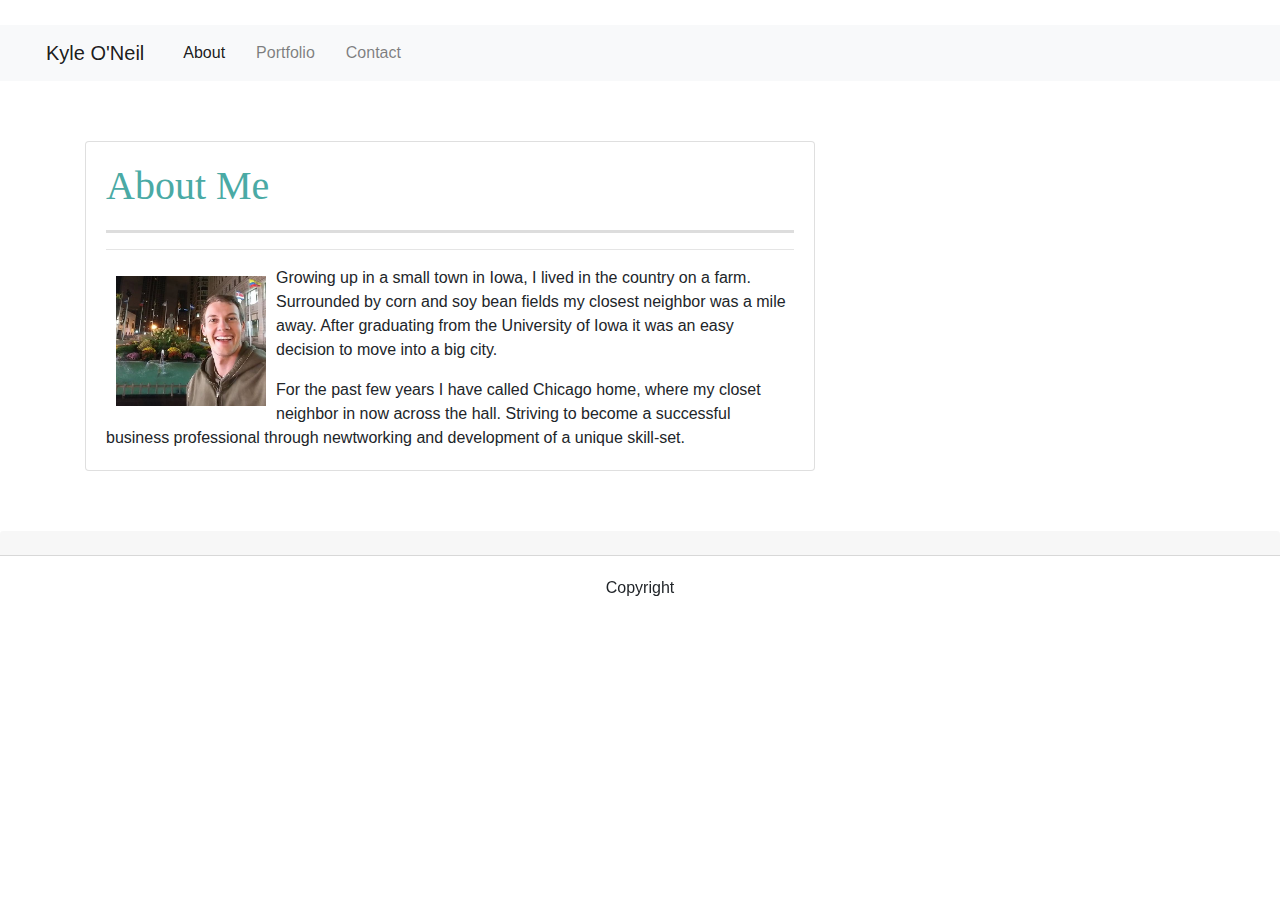
==== index.html @ e841e78e "homework two" ====
<!DOCTYPE html>
<html lang="en">
<head>
    <meta charset="UTF-8">
    <meta name="viewport" content="width=device-width, initial-scale=1.0">
    <meta http-equiv="X-UA-Compatible" content="ie=edge">
    <title>Bootstrap_Portfolio</title>
    <link rel="stylesheet" href="css/style.css">
    <link rel="stylesheet" href="assets/images">
    <link rel="stylesheet" href="https://stackpath.bootstrapcdn.com/bootstrap/4.3.1/css/bootstrap.min.css" integrity="sha384-ggOyR0iXCbMQv3Xipma34MD+dH/1fQ784/j6cY/iJTQUOhcWr7x9JvoRxT2MZw1T" crossorigin="anonymous">

</head>
<body>
  
    <nav class="navbar navbar-expand-lg navbar-light bg-light">
        <a class="navbar-brand" href="#">Kyle O'Neil</a>
        <button class="navbar-toggler" type="button" data-toggle="collapse" data-target="#navbarNav" aria-controls="navbarNav" aria-expanded="false" aria-label="Toggle navigation">
          <span class="navbar-toggler-icon"></span>
        </button>
        <div class="collapse navbar-collapse" id="navbarNav">
          <ul class="navbar-nav">
            <li class="nav-item active">
              <a class="nav-link" href="index.html">About <span class="sr-only">(current)</span></a>
            </li>
            <li class="nav-item">
              <a class="nav-link" href="portfolio.html">Portfolio</a>
            </li>
            <li class="nav-item">
              <a class="nav-link" href="contact.html">Contact</a>
            </li>
          </ul>
        </div>
      </nav>
        
        <div class="container">
          <div class="row">
            <div class="col-lg-8">
                <div class="card">
                    <div class="card-body">
                      <h1>About Me</h1>
                      <hr>
                      <img id="photo" src="assets/images/photo1.jpg" style="width: 150px;height: 130px">
                      <p class="about">
                        Growing up in a small town in Iowa, I lived in the country on a farm. Surrounded by corn and soy bean fields my closest neighbor was a mile away.
                        After graduating from the University of Iowa it was an easy decision to move into a big city.</p> 
                      <p class="about">For the past few years I have called Chicago home, where my closet neighbor in now across the hall. 
                        Striving to become a successful business professional through newtworking and development of a unique skill-set. 
                      </p>
                    </div>
                </div>    
              </div>
          </div>
          </div>

        <div class="card1">
              <div class="card-header">
              </div>
              <div class="card-body">
                  <p style="text-align:center">Copyright</p>
              </div>
           </div>
    
</body>
</html>
---- css/style.css ----
body {
  font-family: Arial, "Helvetica Neue", Helvetica, sans-serif;
  font-size: 18px;
  line-height: 34px;
  color: #777777;
  background-image: url("assets/images/concrete_seamless.png");
}

* {
  box-sizing: border-box;
}

/* general */

.container {
  width: 100%;
  max-width: 960px;
  margin: 0 auto;
  clear: both;
}

h1,
h2,
h3,
p {
  margin-bottom: 20px;
}

p:last-child {
  margin-bottom: 0;
}

h1,
h2,
h3 {
  font-family: Georgia, Times, "Times New Roman", serif;
  font-weight: 700;
  color: #4aaaa5;
}

h1 {
  padding-bottom: 20px;
  font-size: 30px;
  line-height: 49px;
  border-bottom: 3px solid #dddddd;
}

h2,
h3 {
  font-size: 22px;
}

/* header */

#masthead {
  position: fixed;
  z-index: 99;
  width: 100%;
  margin: 0 0 30px;
  overflow: auto;
  color: #ffffff;
  background: #ffffff;
  border-bottom: 2px solid #cccccc;
}

#logo {
  float: left;
  width: 250px;
  height: 90px;
  font-family: Georgia, Times, "Times New Roman", serif;
  font-size: 30px;
  font-weight: 700;
  line-height: 90px;
  color: #ffffff;
  text-align: center;
  text-decoration: none;
  background: #4aaaa5;
}

nav {

  float: left;
  width: 100%;
  margin-top: 25px; margin-bottom: 60px;
}

nav a {
  display: inline-block;
  padding-left: 15px;
  margin-left: 15px;
  line-height: 18px;
  color: #999;
  text-decoration: none;
  border-left: 1px solid #efefef;
}

nav a:first-child {
  border-left: 0 none;
}

/* footer */

footer {
  padding: 30px 0;
  clear: both;
  font-size: 12px;
  color: #ffffff;
  color: #cccccc;
  text-align: center;
  background: #666666;
  border-top: 8px solid #4aaaa5;
  height: 50px;
}

h3, h2 {
  padding-bottom: 20px;
  margin-bottom: 15px;
  line-height: 22px;
  border-bottom: 2px solid #eeeeee;
}
.card1{
  position: fixed;
  width: 100%;
  margin-top: 60px;
}

/* main */

#main-container {
  padding-top: 130px;
  min-height: calc(100vh - 70px);
}

.main-section {
  float: left;
  width: 100%;
  max-width: 960px;
  padding: 30px;
  margin: 0 0 40px;
  background: #ffffff;
  border: 1px solid #dddddd;
}

#photo{
float: left; 
margin: 10px;
}
#about{
float: left;
}


/* portfolio page */

.work {
  position: relative;
  float: left;
  width: 274px;
  margin: 20px 0 25px;
  overflow: auto;
}

.work:nth-child(even) {
  margin-right: 40px;
}

.work img {
  width: 100%;
  border: 0 none;
  opacity: 0.8;
}

.work h3 {
  position: absolute;
  bottom: 20px;
  width: 100%;
  padding: 15px;
  margin-bottom: 0;
  font-weight: 300;
  line-height: 30px;
  color: #ffffff;
  text-align: center;
  background: #4aaaa5;
  border-bottom: 0;
}

.auth-image {
  float: left;
  width: 200px;
  height: auto;
  margin-top: 10px;
  margin-right: 25px;
}

/* contact page */

#contact-form ul {
  margin-bottom: 20px;
}

#contact-form li {
  margin-bottom: 10px;
}

label,
input[type=text],
input[type=email],
textarea {
  display: block;
  width: 100%;
}

input[type=text],
input[type=email],
textarea {
  height: 35px;
  padding: 0 10px;
  font-size: 14px;
  border: 1px solid #dddddd;
}

textarea {
  height: 200px;
}

input[type=submit] {
  padding: 10px 30px;
  font-size: 18px;
  color: #ffffff;
  cursor: pointer;
  background: #4aaaa5;
  border: 0 none;
}
@media screen and (max-width:980px){
#masthead{position: static;}
}
@media screen and (max-width:768px){
#masthead{position: static;}
  .column{width: 100%;}
}
@media screen and (max-width:640px){
#masthead{position: static;}
  .column{width:100%;}
}
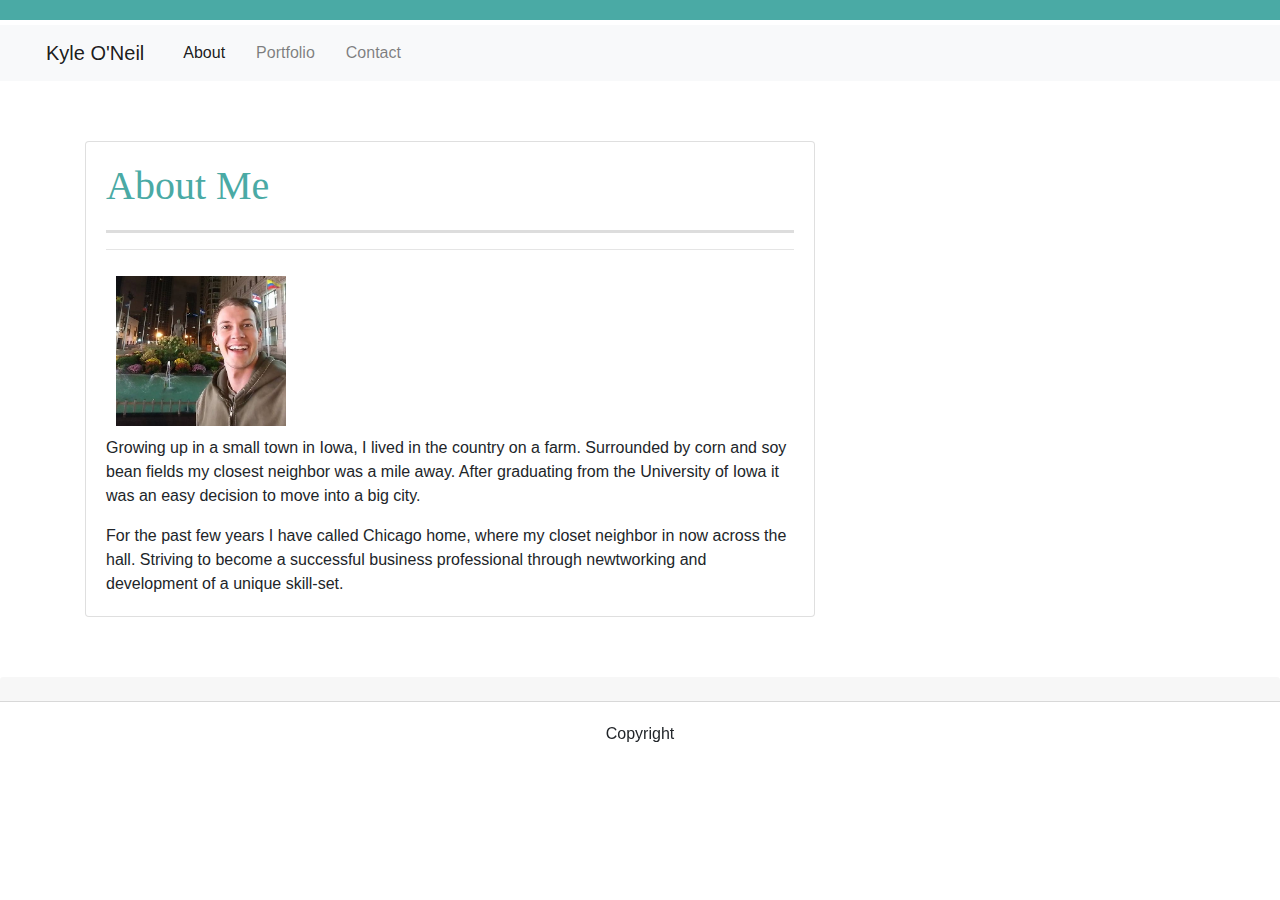
==== commit 87bc8cf6: "Updated" ====
--- a/index.html
+++ b/index.html
@@ -4,8 +4,8 @@
     <meta charset="UTF-8">
     <meta name="viewport" content="width=device-width, initial-scale=1.0">
     <meta http-equiv="X-UA-Compatible" content="ie=edge">
-    <title>Bootstrap_Portfolio</title>
-    <link rel="stylesheet" href="css/style.css">
+    <title>Home</title>
+    <link rel="stylesheet" href="css/style.css">   
     <link rel="stylesheet" href="assets/images">
     <link rel="stylesheet" href="https://stackpath.bootstrapcdn.com/bootstrap/4.3.1/css/bootstrap.min.css" integrity="sha384-ggOyR0iXCbMQv3Xipma34MD+dH/1fQ784/j6cY/iJTQUOhcWr7x9JvoRxT2MZw1T" crossorigin="anonymous">
 
@@ -31,6 +31,9 @@
           </ul>
         </div>
       </nav>
+      
+      <div id="stripe">
+      </div>
         
         <div class="container">
           <div class="row">
@@ -39,7 +42,7 @@
                     <div class="card-body">
                       <h1>About Me</h1>
                       <hr>
-                      <img id="photo" src="assets/images/photo1.jpg" style="width: 150px;height: 130px">
+                      <img id="photo" src="assets/images/photo1.jpg" style="width: 170px;height: 150px">
                       <p class="about">
                         Growing up in a small town in Iowa, I lived in the country on a farm. Surrounded by corn and soy bean fields my closest neighbor was a mile away.
                         After graduating from the University of Iowa it was an easy decision to move into a big city.</p> 
--- a/css/style.css
+++ b/css/style.css
@@ -3,7 +3,7 @@
   font-size: 18px;
   line-height: 34px;
   color: #777777;
-  background-image: url("assets/images/concrete_seamless.png");
+  background-color: #4aaaa5;
 }
 
 * {
@@ -77,8 +77,8 @@
   background: #4aaaa5;
 }
 
+
 nav {
-
   float: left;
   width: 100%;
   margin-top: 25px; margin-bottom: 60px;
@@ -97,6 +97,10 @@
 nav a:first-child {
   border-left: 0 none;
 }
+#stripe{
+  height: 20px;
+  background-color: #4aaaa5;
+}
 
 /* footer */
 
@@ -145,8 +149,11 @@
 float: left; 
 margin: 10px;
 }
-#about{
-float: left;
+.about{
+float: right;
+}
+.card{
+  border: transparent; border-radius: 20px;
 }
 
 
